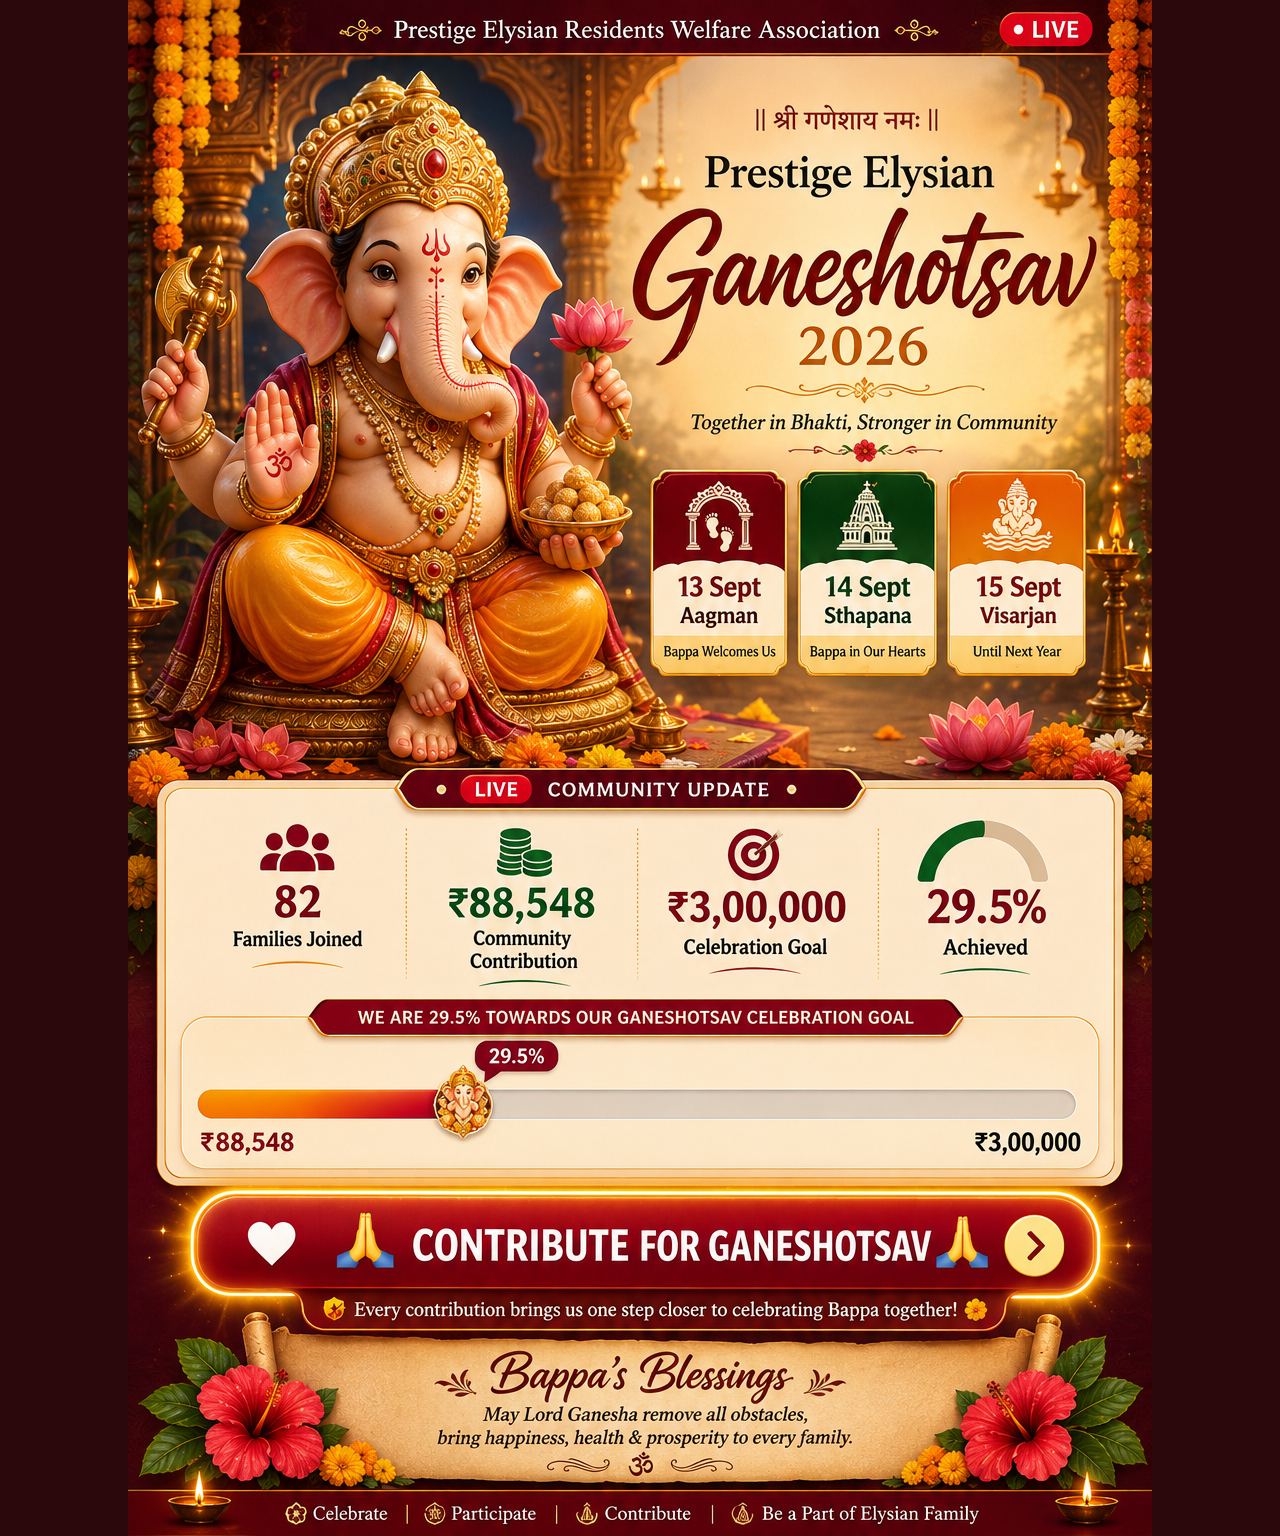
==== live.html @ 3e374e35 "Update live.html" ====
<!doctype html>
<html lang="en">
<head>
<meta charset="utf-8">

<meta name="viewport" content="width=device-width, initial-scale=1">
<title>Prestige Elysian Ganeshotsav 2026</title>

<meta name="theme-color" content="#2b080b">

<style>
 * {
  box-sizing: border-box;
}

html,
body {
  margin: 0;
  padding: 0;
  width: 100%;
  max-width: 100%;
  overflow-x: hidden;
  background: #2b080b;
}

body {
  display: block;
}

.poster {
  position: relative;
  width: 100%;
  max-width: 1024px;
  margin: 0 auto;
  padding: 0;
  line-height: 0;
  background: #2b080b;
}

.poster img {
  display: block;
  width: 100%;
  height: auto;
  max-width: none;
  margin: 0;
  padding: 0;
}

/* MOBILE */
@media screen and (max-width: 600px) {

  html,
  body {
    margin: 0;
    padding: 0;
    width: 100%;
    min-width: 0;
    max-width: 100%;
    overflow-x: hidden;
  }

  .poster {
    width: 100%;
    max-width: 100%;
    margin: 0;
    padding: 0;
    overflow: visible;
  }

  .poster img {
    display: block;
    width: 100%;
    height: auto;
    max-width: none;
    margin: 0;
    padding: 0;
  }

  .contribute-link {
    left: 6%;
    top: 78%;
    width: 88%;
    height: 6.8%;
  }
}
</style>
</head>

<body>

<main
  class="poster"
  aria-label="Prestige Elysian Ganeshotsav 2026">

  <img
    src="ganeshotsav-fullpage.png"
    alt="Prestige Elysian Ganeshotsav 2026 celebration poster">

  <a
    class="contribute-link"
    href="https://tally.so/r/7R0ZPz"
    target="_blank"
    rel="noopener noreferrer"
    aria-label="Contribute for Ganeshotsav">
  </a>

</main>

</body>
</html>
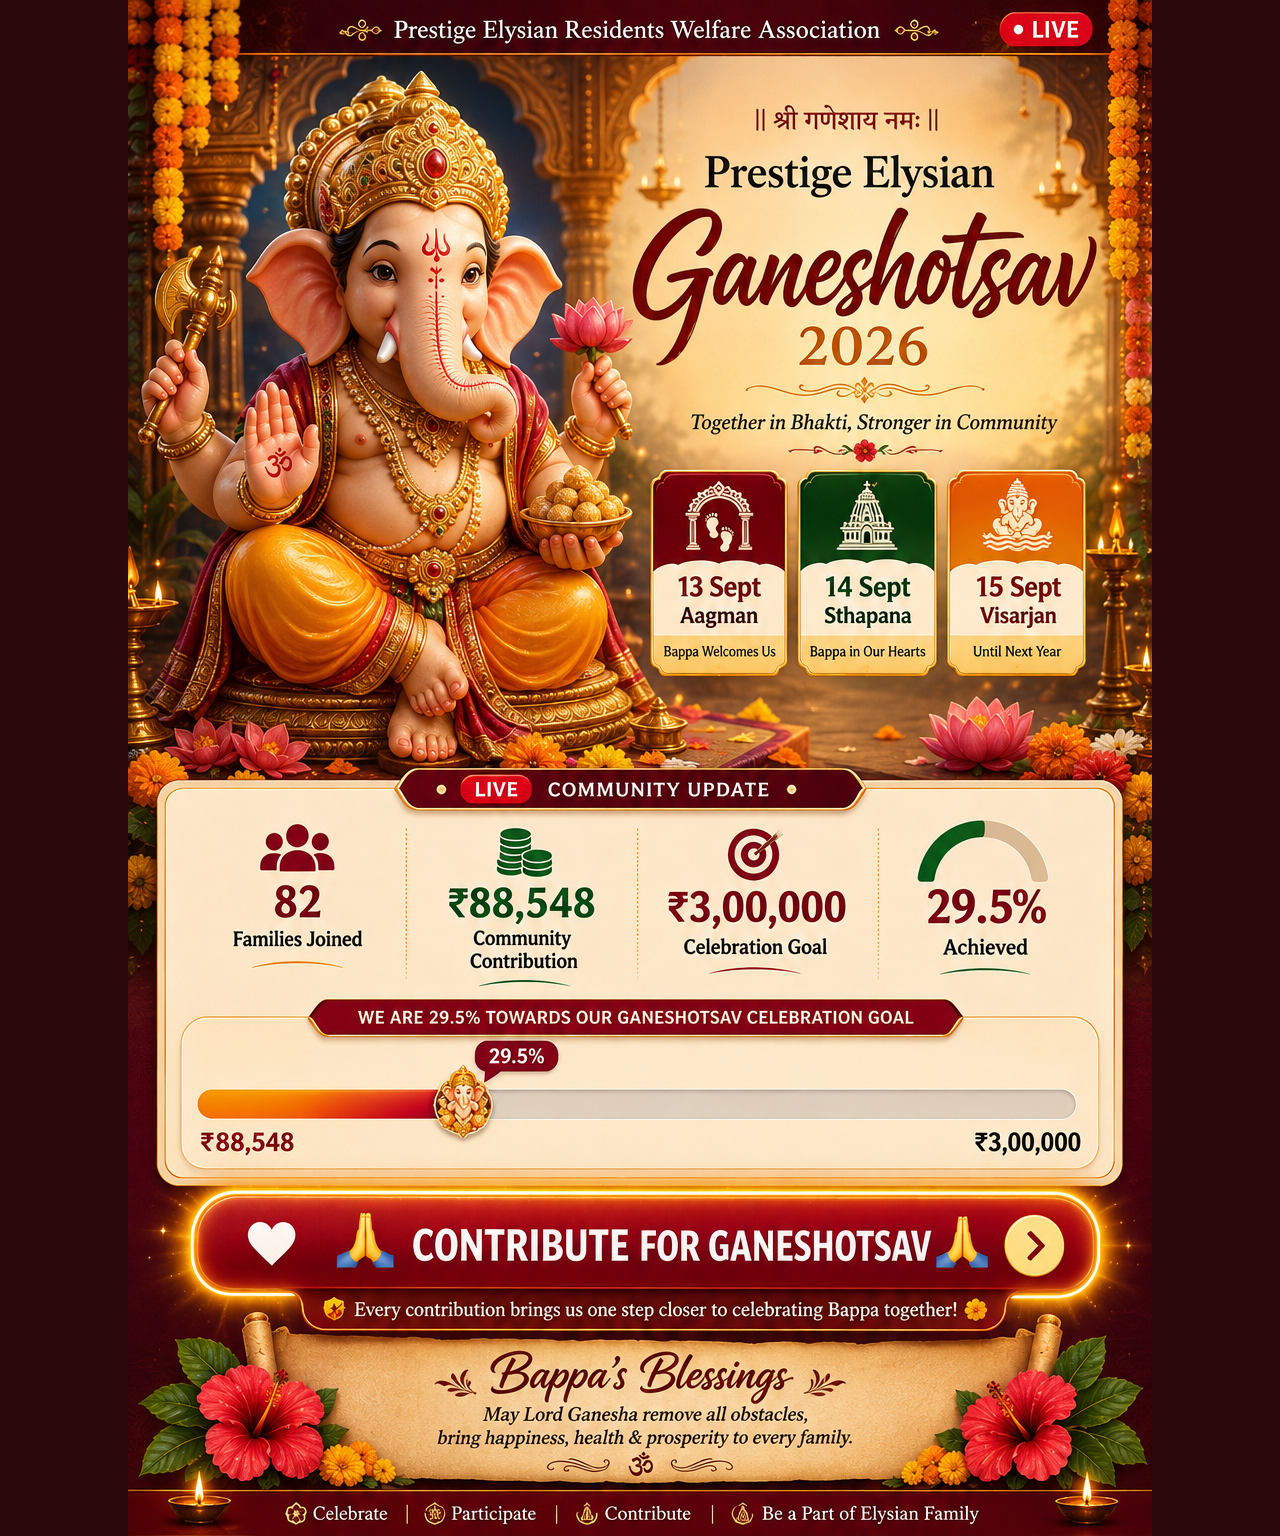
==== commit c19ff60a: "Refactor CSS for responsive design and contribute link Updated styles for mobile and desktop layouts" ====
--- a/live.html
+++ b/live.html
@@ -9,7 +9,7 @@
 <meta name="theme-color" content="#2b080b">
 
 <style>
- * {
+* {
   box-sizing: border-box;
 }
 
@@ -18,9 +18,9 @@
   margin: 0;
   padding: 0;
   width: 100%;
-  max-width: 100%;
+  min-width: 0;
+  background: #2b080b;
   overflow-x: hidden;
-  background: #2b080b;
 }
 
 body {
@@ -41,46 +41,94 @@
   display: block;
   width: 100%;
   height: auto;
-  max-width: none;
   margin: 0;
   padding: 0;
 }
 
-/* MOBILE */
+/* ================================
+   CONTRIBUTION CLICK AREA
+   ================================ */
+
+.contribute-link {
+  position: absolute;
+
+  /*
+    This is positioned over the
+    CONTRIBUTION button in the artwork.
+  */
+  left: 4%;
+  top: 76%;
+  width: 92%;
+  height: 10%;
+
+  display: block;
+
+  z-index: 9999;
+
+  cursor: pointer;
+  pointer-events: auto;
+  touch-action: manipulation;
+
+  text-decoration: none;
+
+  /*
+    Almost invisible but still a real
+    clickable element.
+  */
+  background: rgba(255, 0, 0, 0.01);
+
+  border-radius: 999px;
+
+  -webkit-tap-highlight-color: transparent;
+}
+
+/* Desktop */
+@media screen and (min-width: 601px) {
+  .poster {
+    width: 100%;
+    max-width: 1024px;
+  }
+}
+
+/* Mobile */
 @media screen and (max-width: 600px) {
 
   html,
   body {
+    width: 100%;
+    max-width: 100%;
+    min-width: 0;
     margin: 0;
     padding: 0;
-    width: 100%;
-    min-width: 0;
-    max-width: 100%;
     overflow-x: hidden;
   }
 
   .poster {
-    width: 100%;
-    max-width: 100%;
+    width: 100vw;
+    max-width: 100vw;
+    min-width: 0;
     margin: 0;
     padding: 0;
-    overflow: visible;
   }
 
   .poster img {
     display: block;
     width: 100%;
+    max-width: 100%;
     height: auto;
-    max-width: none;
     margin: 0;
     padding: 0;
   }
 
   .contribute-link {
-    left: 6%;
-    top: 78%;
-    width: 88%;
-    height: 6.8%;
+    left: 4%;
+    top: 76%;
+    width: 92%;
+    height: 10%;
+
+    z-index: 9999;
+    pointer-events: auto;
+    touch-action: manipulation;
   }
 }
 </style>
@@ -98,10 +146,11 @@
 
   <a
     class="contribute-link"
-    href="https://tally.so/r/7R0ZPz"
-    target="_blank"
-    rel="noopener noreferrer"
-    aria-label="Contribute for Ganeshotsav">
+  href="https://tally.so/r/7R0ZPz"
+  target="_blank"
+  rel="noopener noreferrer"
+  aria-label="Contribute for Ganeshotsav"
+  title="Contribute for Ganeshotsav">
   </a>
 
 </main>
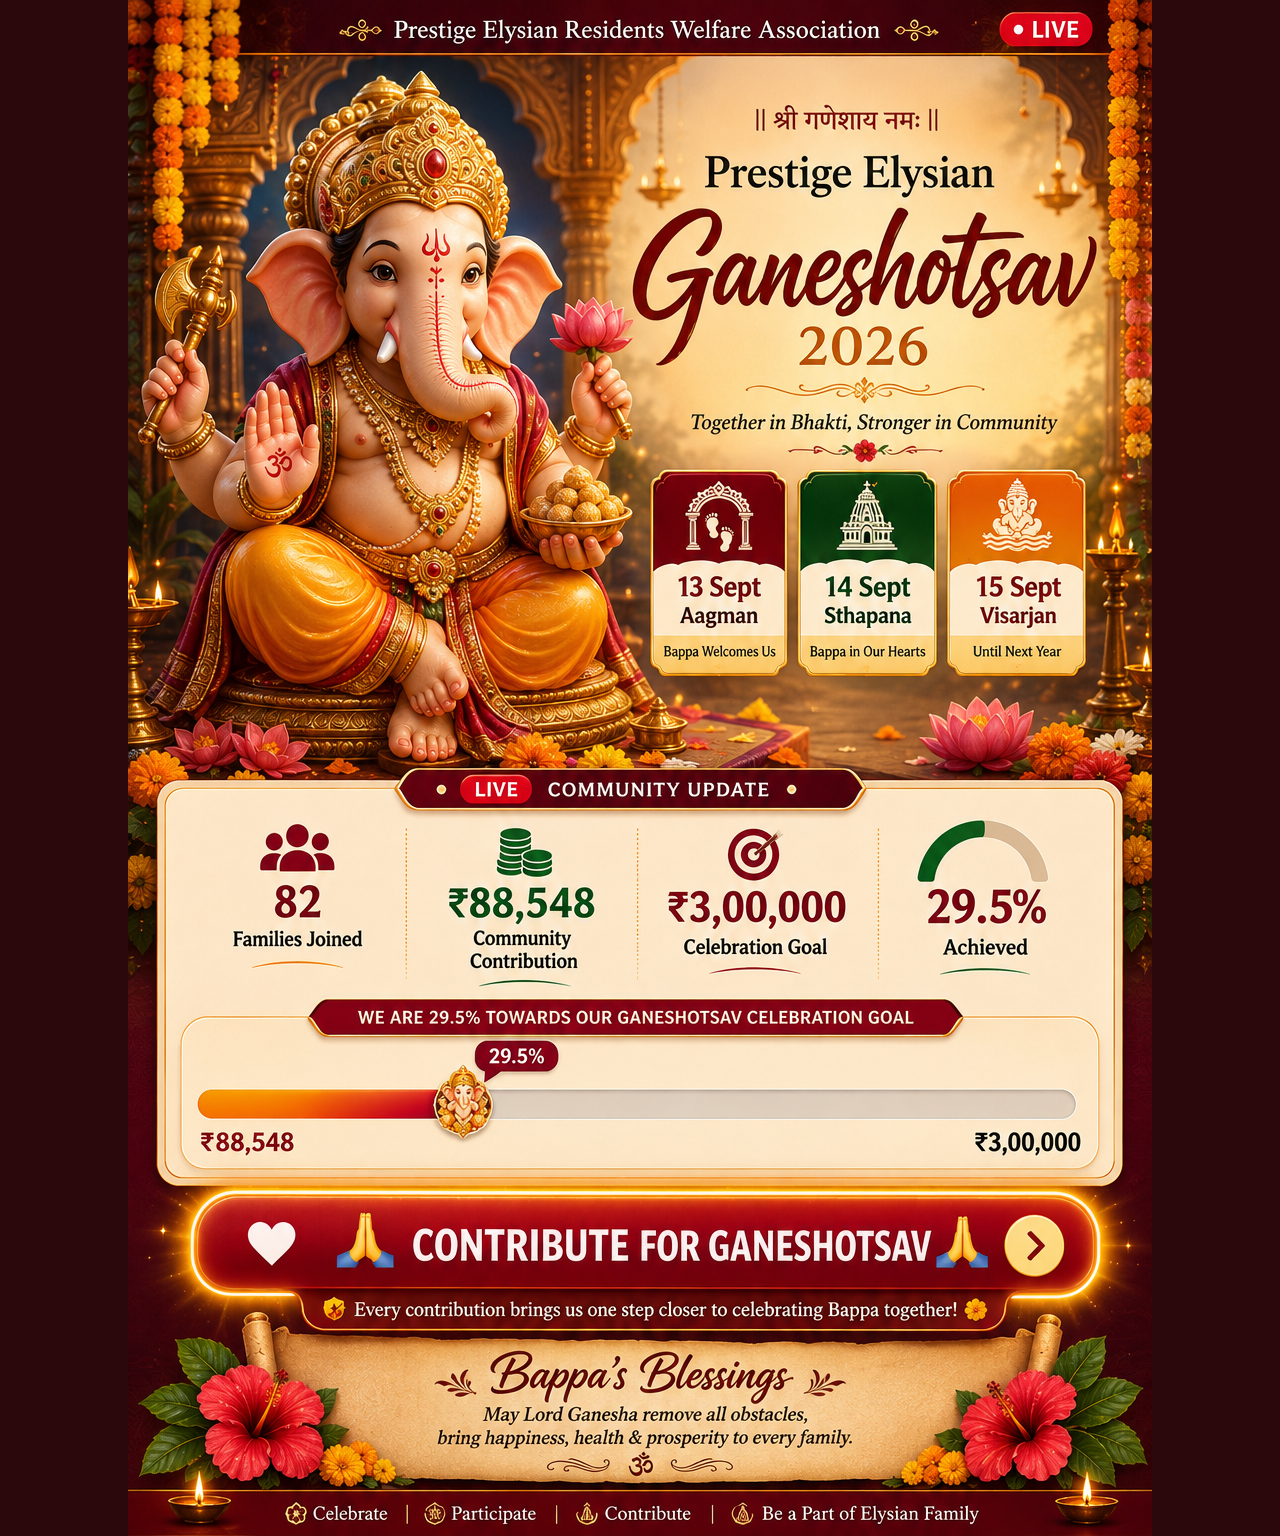
==== commit 85505a59: "Update live.html" ====
--- a/live.html
+++ b/live.html
@@ -3,7 +3,9 @@
 <head>
 <meta charset="utf-8">
 
-<meta name="viewport" content="width=device-width, initial-scale=1">
+<meta name="viewport"
+      content="width=device-width, initial-scale=1, viewport-fit=cover">
+
 <title>Prestige Elysian Ganeshotsav 2026</title>
 
 <meta name="theme-color" content="#2b080b">
@@ -43,27 +45,29 @@
   height: auto;
   margin: 0;
   padding: 0;
+  user-select: none;
+  -webkit-user-drag: none;
 }
 
-/* ================================
-   CONTRIBUTION CLICK AREA
-   ================================ */
+
+/* =========================================
+   GANESHOTSAV CONTRIBUTION BUTTON
+   ========================================= */
 
 .contribute-link {
   position: absolute;
 
   /*
-    This is positioned over the
-    CONTRIBUTION button in the artwork.
+     Contribution button location
   */
-  left: 4%;
-  top: 76%;
-  width: 92%;
-  height: 10%;
+  left: 5%;
+  top: 76.5%;
+  width: 90%;
+  height: 8.5%;
 
   display: block;
 
-  z-index: 9999;
+  z-index: 99999;
 
   cursor: pointer;
   pointer-events: auto;
@@ -72,25 +76,28 @@
   text-decoration: none;
 
   /*
-    Almost invisible but still a real
-    clickable element.
+     TEMPORARILY SLIGHTLY VISIBLE
+     so we can confirm the click area.
   */
-  background: rgba(255, 0, 0, 0.01);
+  background: rgba(255, 0, 0, 0.03);
 
   border-radius: 999px;
 
   -webkit-tap-highlight-color: transparent;
 }
 
-/* Desktop */
-@media screen and (min-width: 601px) {
-  .poster {
-    width: 100%;
-    max-width: 1024px;
-  }
+/*
+   When user taps it
+*/
+.contribute-link:active {
+  background: rgba(255, 255, 255, 0.08);
 }
 
-/* Mobile */
+
+/* =========================================
+   MOBILE
+   ========================================= */
+
 @media screen and (max-width: 600px) {
 
   html,
@@ -106,33 +113,30 @@
   .poster {
     width: 100vw;
     max-width: 100vw;
-    min-width: 0;
     margin: 0;
     padding: 0;
   }
 
   .poster img {
     display: block;
-    width: 100%;
-    max-width: 100%;
+    width: 100vw;
+    max-width: 100vw;
     height: auto;
     margin: 0;
     padding: 0;
   }
 
   .contribute-link {
-    left: 4%;
+    left: 3%;
     top: 76%;
-    width: 92%;
-    height: 10%;
-
-    z-index: 9999;
-    pointer-events: auto;
-    touch-action: manipulation;
+    width: 94%;
+    height: 9%;
+    z-index: 99999;
   }
 }
 </style>
 </head>
+
 
 <body>
 
@@ -144,16 +148,39 @@
     src="ganeshotsav-fullpage.png"
     alt="Prestige Elysian Ganeshotsav 2026 celebration poster">
 
+
+  <!-- CLICKABLE CONTRIBUTION AREA -->
+
   <a
+    id="contributeButton"
     class="contribute-link"
-  href="https://tally.so/r/7R0ZPz"
-  target="_blank"
-  rel="noopener noreferrer"
-  aria-label="Contribute for Ganeshotsav"
-  title="Contribute for Ganeshotsav">
+    href="https://tally.so/r/7R0ZPz"
+    aria-label="Contribute for Ganeshotsav"
+    title="Contribute for Ganeshotsav">
   </a>
 
 </main>
 
+
+<script>
+
+/*
+   Extra mobile-safe click handler.
+   This makes the entire contribution area
+   navigate directly to the Tally form.
+*/
+
+document
+  .getElementById("contributeButton")
+  .addEventListener("click", function(event) {
+
+    event.preventDefault();
+
+    window.location.href = "https://tally.so/r/7R0ZPz";
+
+  });
+
+</script>
+
 </body>
 </html>
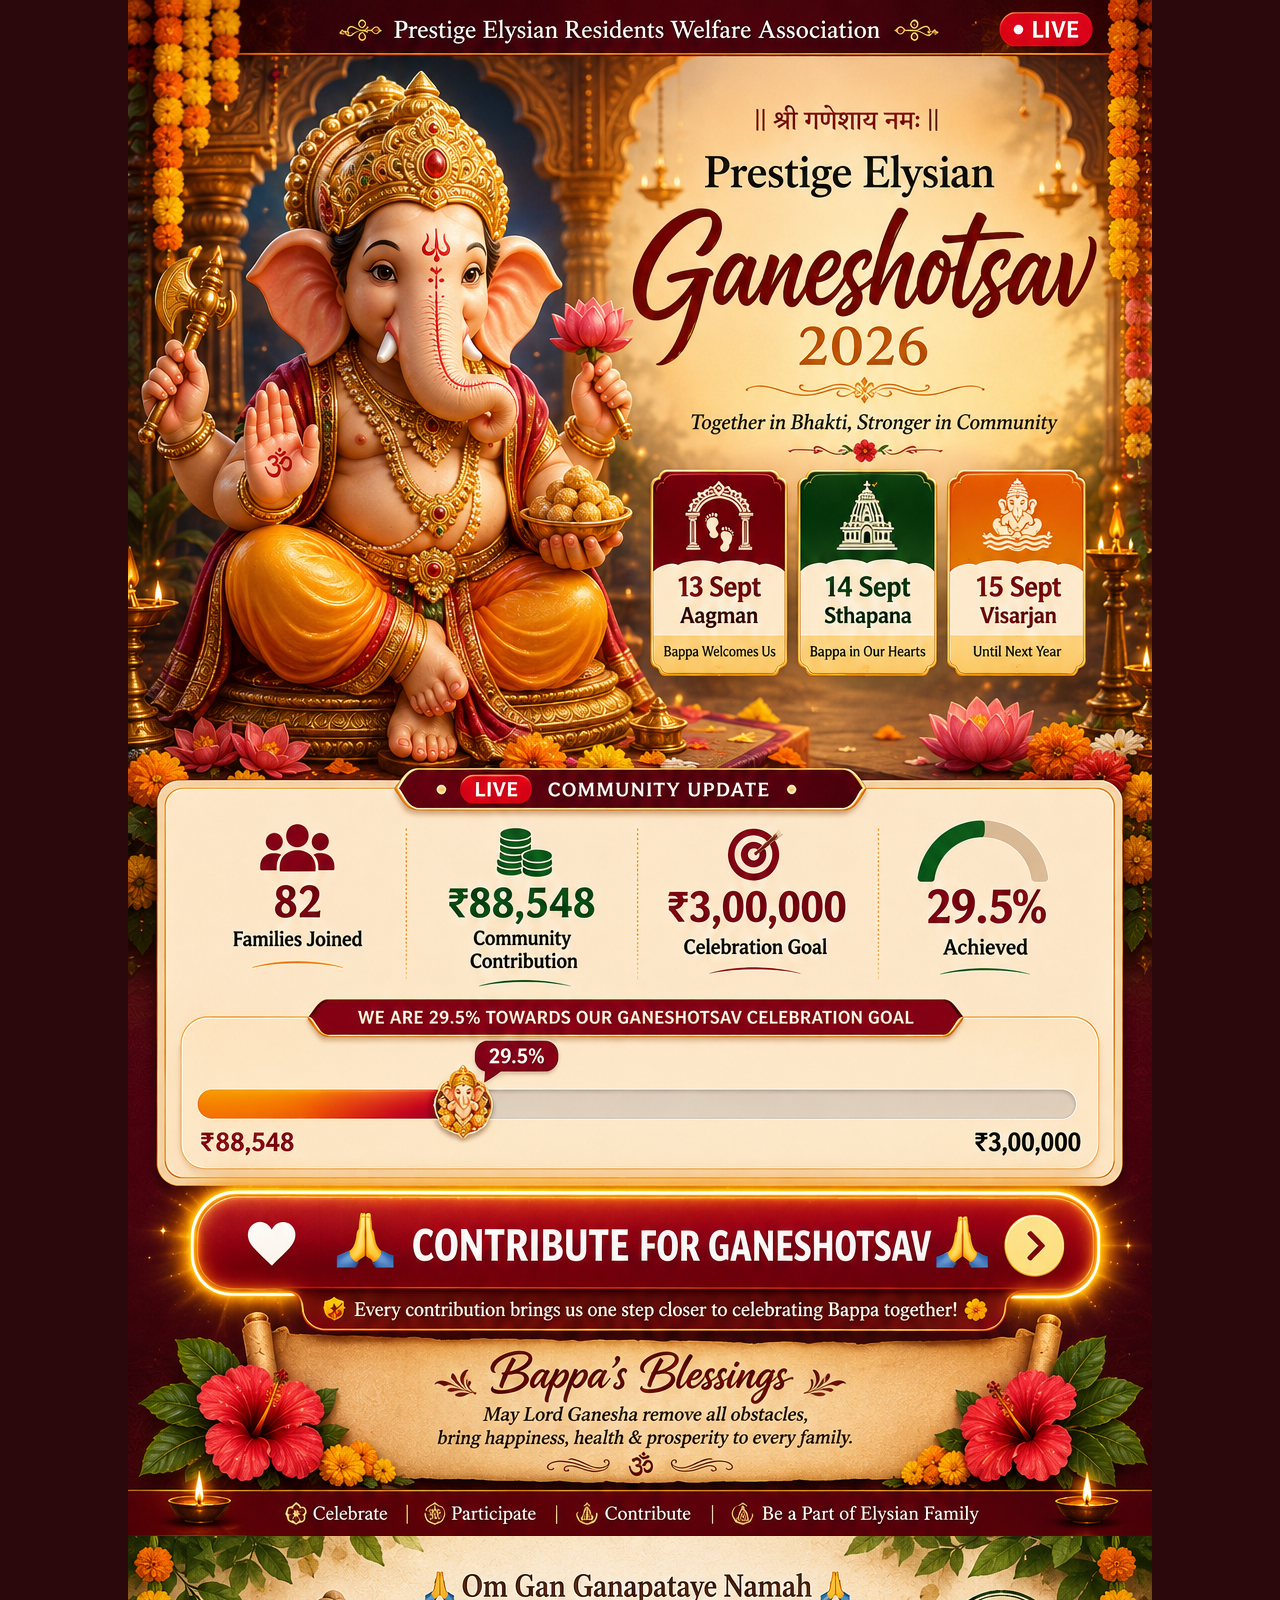
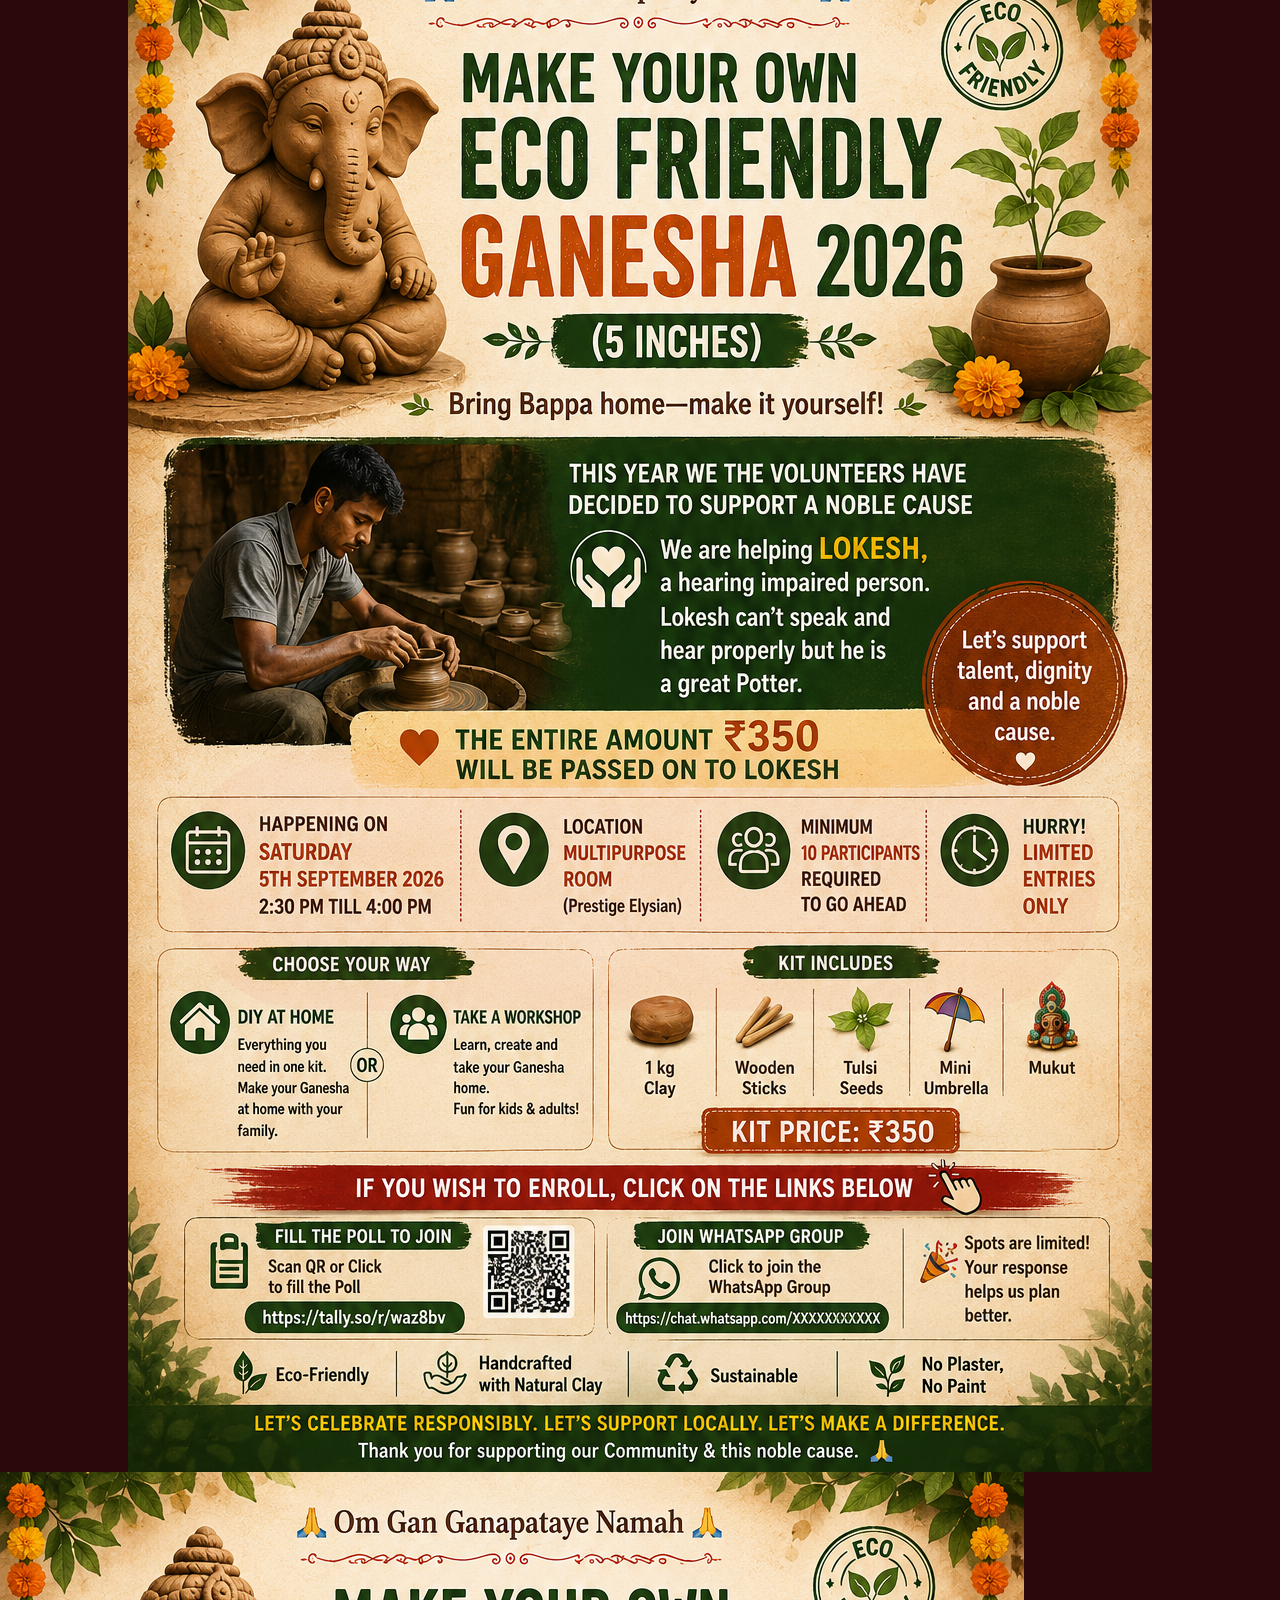
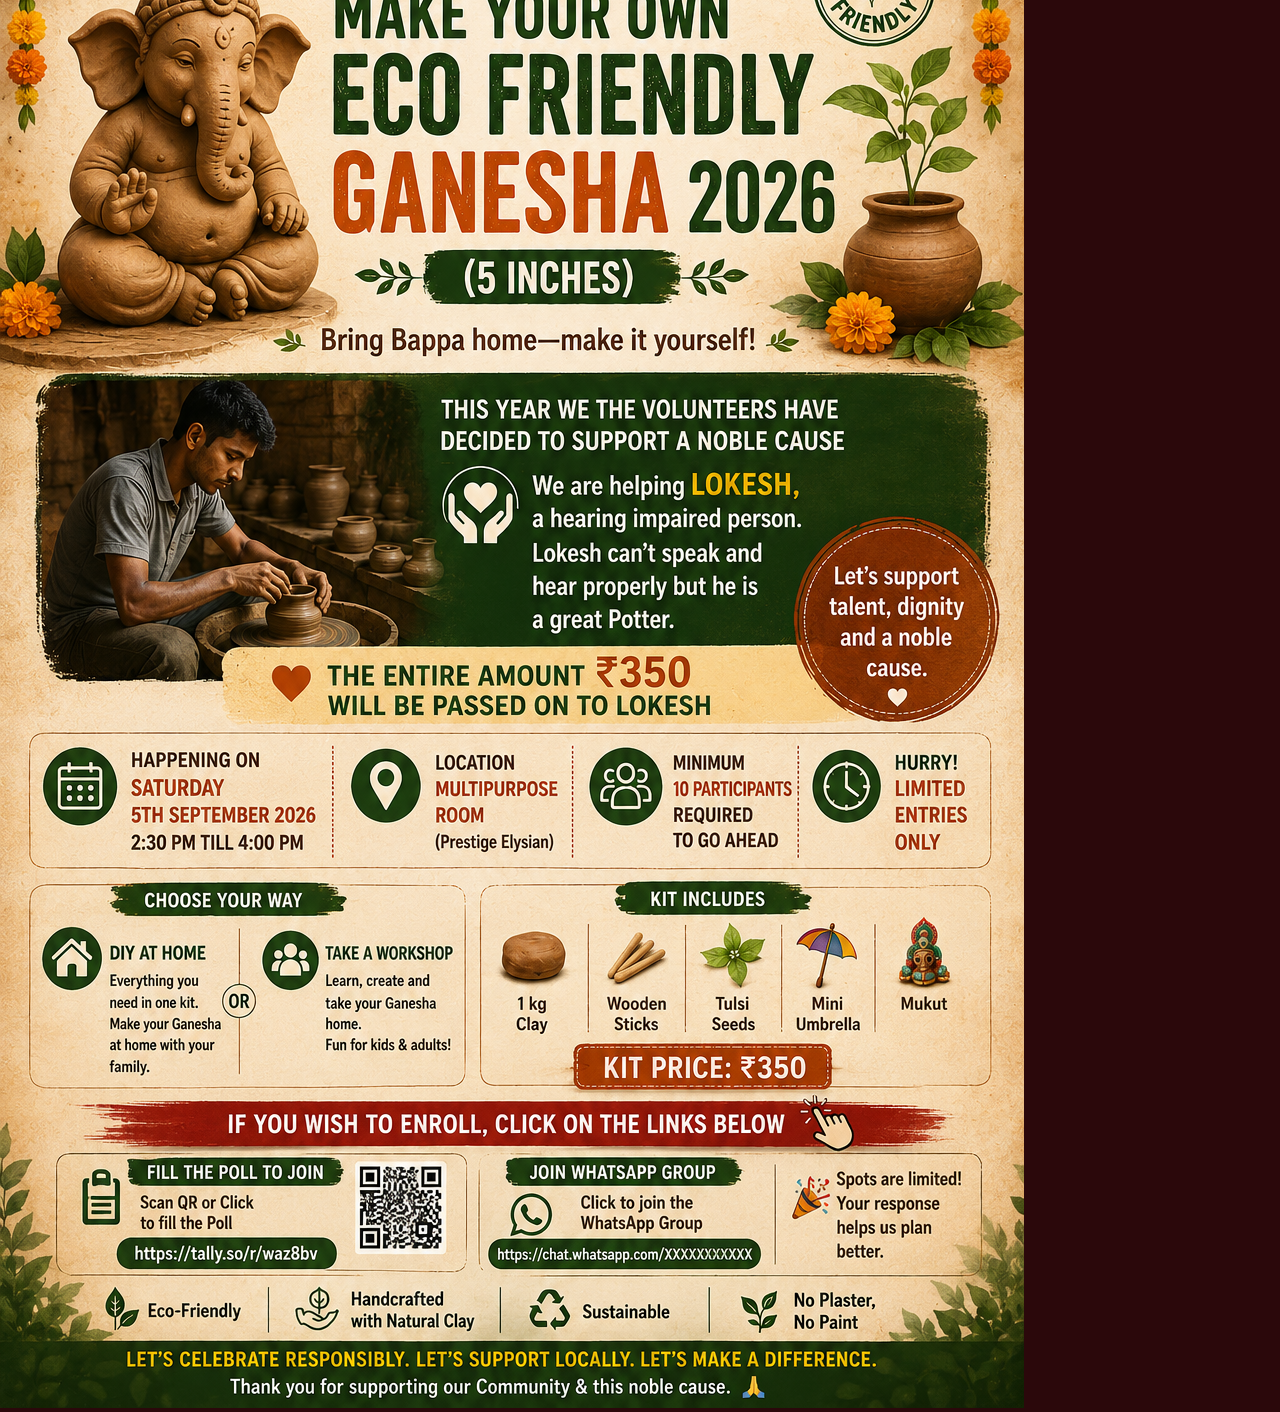
==== commit 27cdc5be: "Update live.html" ====
--- a/live.html
+++ b/live.html
@@ -144,21 +144,28 @@
   class="poster"
   aria-label="Prestige Elysian Ganeshotsav 2026">
 
+  <!-- MAIN GANESHOTSAV POSTER -->
   <img
     src="ganeshotsav-fullpage.png"
     alt="Prestige Elysian Ganeshotsav 2026 celebration poster">
 
-
   <!-- CLICKABLE CONTRIBUTION AREA -->
-
   <a
     id="contributeButton"
     class="contribute-link"
     href="https://tally.so/r/7R0ZPz"
+    target="_blank"
+    rel="noopener noreferrer"
     aria-label="Contribute for Ganeshotsav"
     title="Contribute for Ganeshotsav">
   </a>
 
+  <!-- ECO-FRIENDLY GANESHA WORKSHOP POSTER -->
+  <img
+    class="eco-poster"
+    src="eco-ganesha-workshop-2026.png"
+    alt="Make Your Own Eco Friendly Ganesha 2026">
+  
 </main>
 
 
@@ -181,6 +188,32 @@
   });
 
 </script>
+        <!-- ECO-FRIENDLY GANESHA WORKSHOP POSTER -->
+
+  <img
+    class="eco-poster"
+    src="eco-ganesha-workshop-2026.png"
+    alt="Make Your Own Eco Friendly Ganesha 2026">
+
+</main>
+
+
+<script>
+
+document
+  .getElementById("contributeButton")
+  .addEventListener("click", function(event) {
+
+    event.preventDefault();
+
+    window.location.href = "https://tally.so/r/7R0ZPz";
+
+  });
+
+</script>
 
 </body>
 </html>
+
+</body>
+</html>
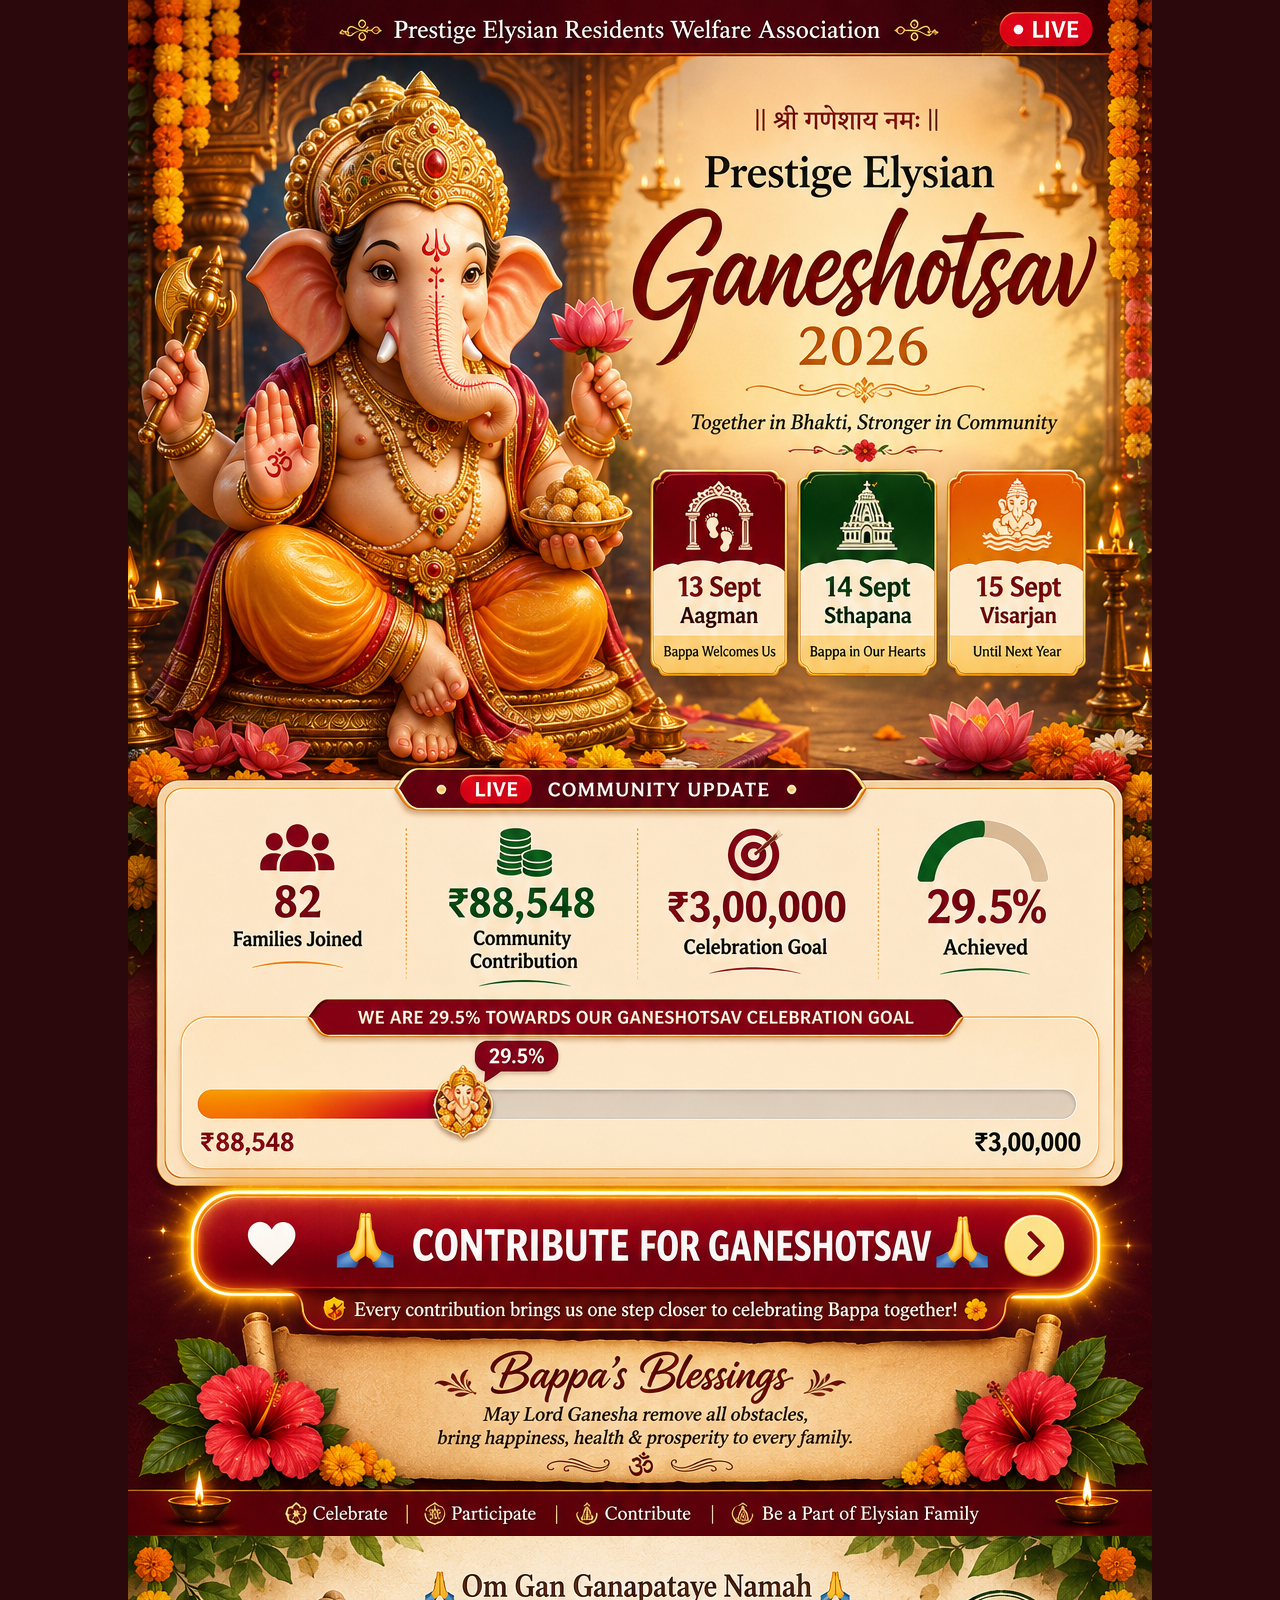
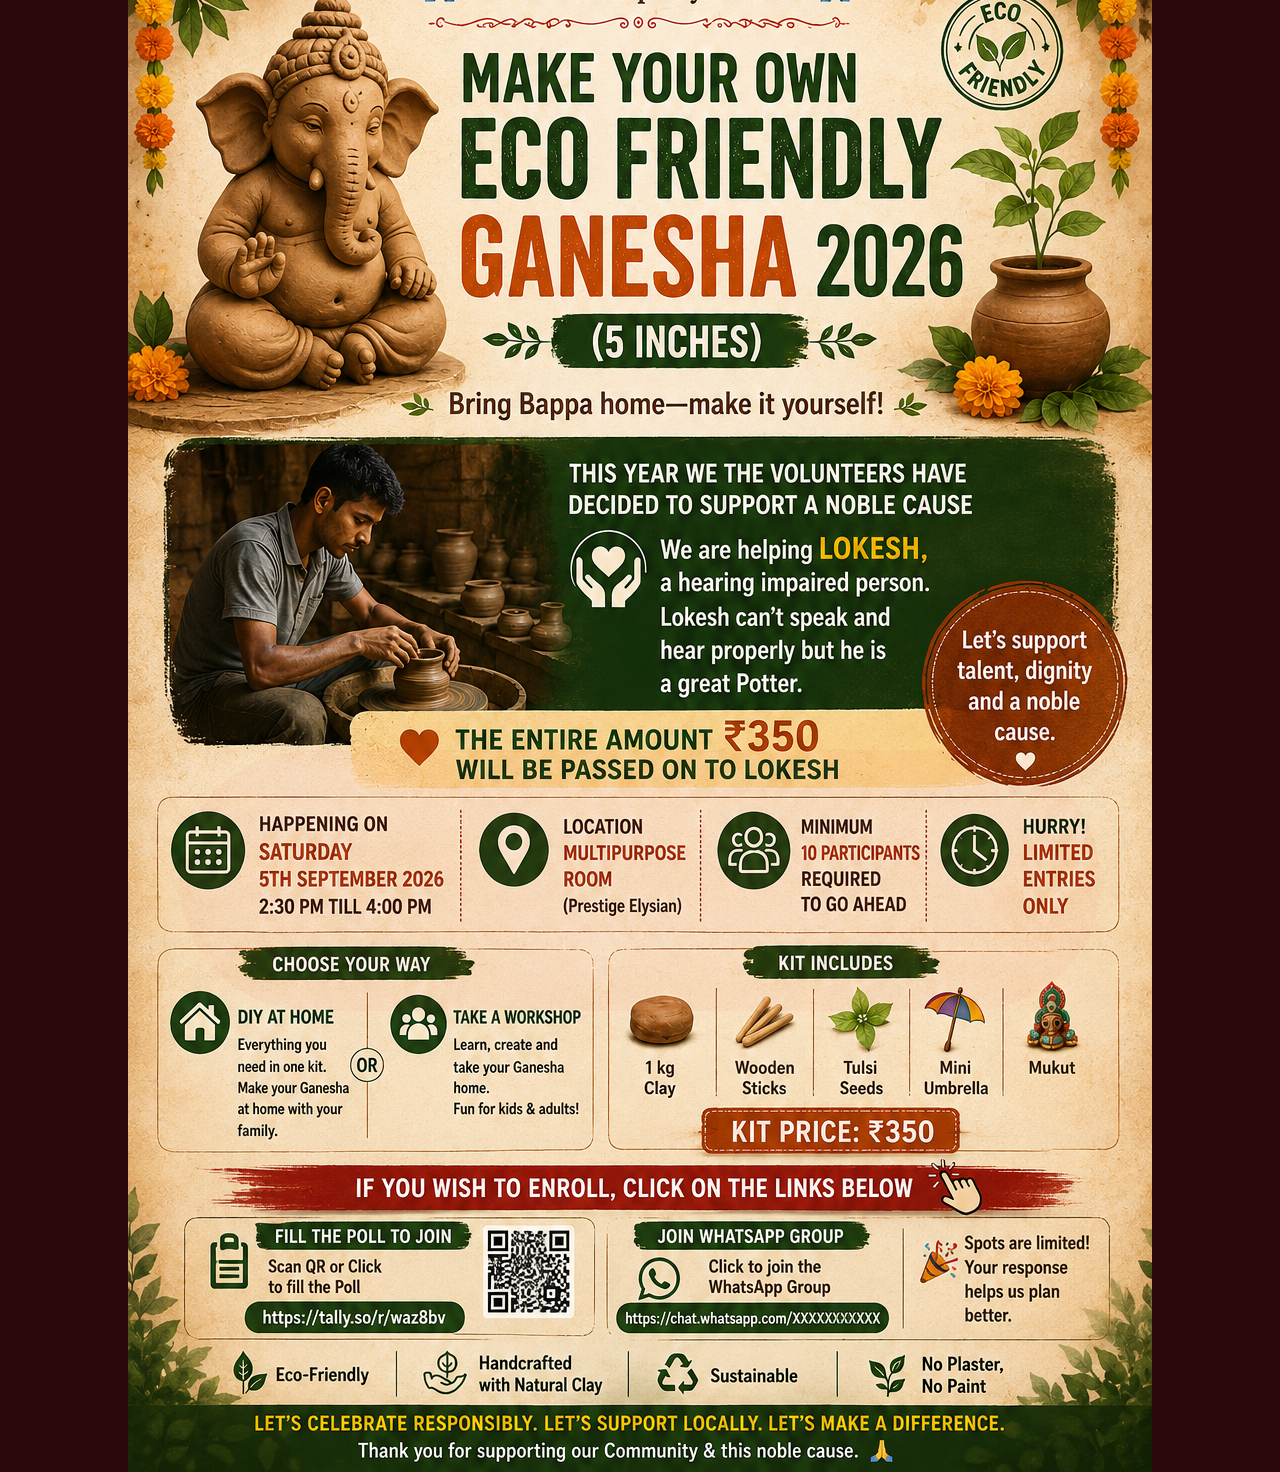
==== commit 6b24b478: "Update live.html" ====
--- a/live.html
+++ b/live.html
@@ -57,9 +57,6 @@
 .contribute-link {
   position: absolute;
 
-  /*
-     Contribution button location
-  */
   left: 5%;
   top: 76.5%;
   width: 90%;
@@ -75,10 +72,6 @@
 
   text-decoration: none;
 
-  /*
-     TEMPORARILY SLIGHTLY VISIBLE
-     so we can confirm the click area.
-  */
   background: rgba(255, 0, 0, 0.03);
 
   border-radius: 999px;
@@ -86,9 +79,6 @@
   -webkit-tap-highlight-color: transparent;
 }
 
-/*
-   When user taps it
-*/
 .contribute-link:active {
   background: rgba(255, 255, 255, 0.08);
 }
@@ -131,6 +121,7 @@
     top: 76%;
     width: 94%;
     height: 9%;
+
     z-index: 99999;
   }
 }
@@ -149,6 +140,7 @@
     src="ganeshotsav-fullpage.png"
     alt="Prestige Elysian Ganeshotsav 2026 celebration poster">
 
+
   <!-- CLICKABLE CONTRIBUTION AREA -->
   <a
     id="contributeButton"
@@ -160,36 +152,8 @@
     title="Contribute for Ganeshotsav">
   </a>
 
+
   <!-- ECO-FRIENDLY GANESHA WORKSHOP POSTER -->
-  <img
-    class="eco-poster"
-    src="eco-ganesha-workshop-2026.png"
-    alt="Make Your Own Eco Friendly Ganesha 2026">
-  
-</main>
-
-
-<script>
-
-/*
-   Extra mobile-safe click handler.
-   This makes the entire contribution area
-   navigate directly to the Tally form.
-*/
-
-document
-  .getElementById("contributeButton")
-  .addEventListener("click", function(event) {
-
-    event.preventDefault();
-
-    window.location.href = "https://tally.so/r/7R0ZPz";
-
-  });
-
-</script>
-        <!-- ECO-FRIENDLY GANESHA WORKSHOP POSTER -->
-
   <img
     class="eco-poster"
     src="eco-ganesha-workshop-2026.png"
@@ -199,6 +163,10 @@
 
 
 <script>
+
+/*
+   Mobile-safe contribution button
+*/
 
 document
   .getElementById("contributeButton")
@@ -214,6 +182,3 @@
 
 </body>
 </html>
-
-</body>
-</html>
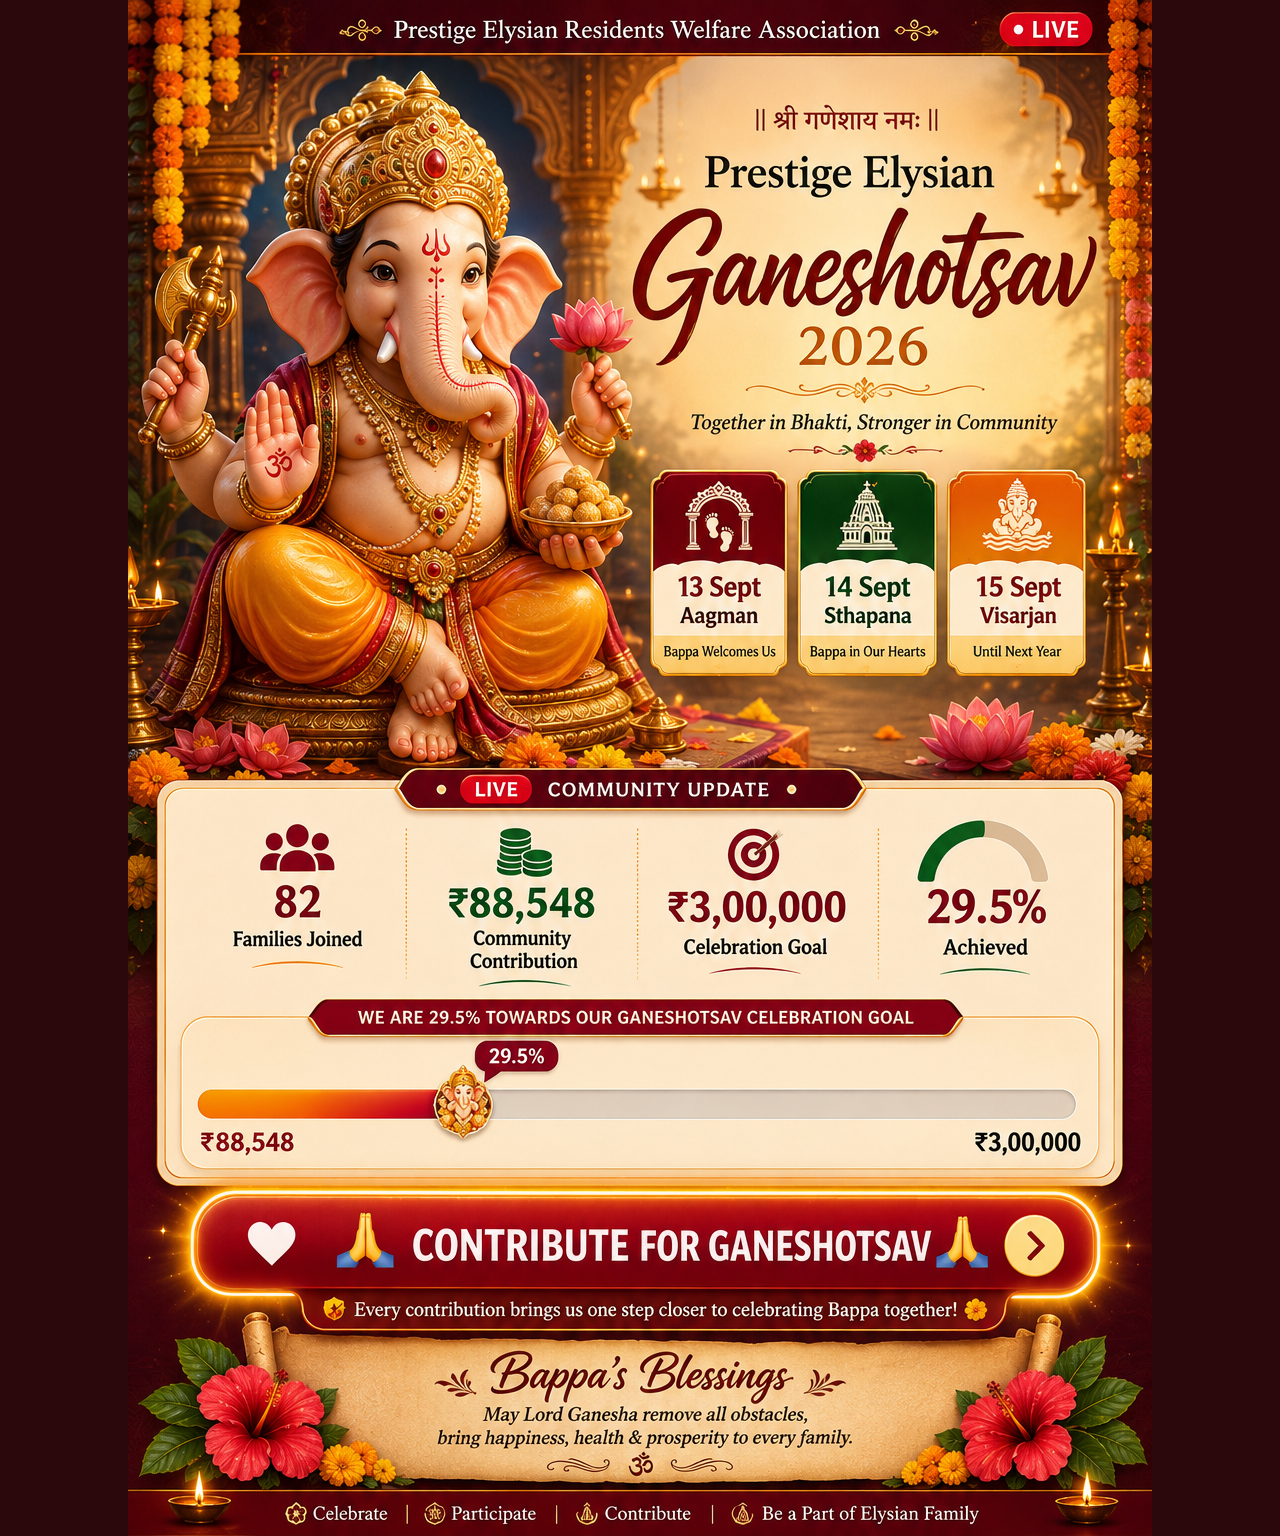
==== commit 1619f86e: "Refactor HTML structure and style for clarity" ====
--- a/live.html
+++ b/live.html
@@ -1,184 +1,183 @@
 <!doctype html>
 <html lang="en">
+
 <head>
-<meta charset="utf-8">
+  <meta charset="utf-8">
 
-<meta name="viewport"
-      content="width=device-width, initial-scale=1, viewport-fit=cover">
+  <meta name="viewport"
+        content="width=device-width, initial-scale=1, viewport-fit=cover">
 
-<title>Prestige Elysian Ganeshotsav 2026</title>
+  <title>Prestige Elysian Ganeshotsav 2026</title>
 
-<meta name="theme-color" content="#2b080b">
+  <meta name="theme-color" content="#2b080b">
 
-<style>
-* {
-  box-sizing: border-box;
-}
+  <style>
 
-html,
-body {
-  margin: 0;
-  padding: 0;
-  width: 100%;
-  min-width: 0;
-  background: #2b080b;
-  overflow-x: hidden;
-}
+    * {
+      box-sizing: border-box;
+    }
 
-body {
-  display: block;
-}
+    html,
+    body {
+      margin: 0;
+      padding: 0;
+      width: 100%;
+      min-width: 0;
+      background: #2b080b;
+      overflow-x: hidden;
+    }
 
-.poster {
-  position: relative;
-  width: 100%;
-  max-width: 1024px;
-  margin: 0 auto;
-  padding: 0;
-  line-height: 0;
-  background: #2b080b;
-}
+    body {
+      display: block;
+    }
 
-.poster img {
-  display: block;
-  width: 100%;
-  height: auto;
-  margin: 0;
-  padding: 0;
-  user-select: none;
-  -webkit-user-drag: none;
-}
+    .poster {
+      position: relative;
+      width: 100%;
+      max-width: 1024px;
+      margin: 0 auto;
+      padding: 0;
+      line-height: 0;
+      background: #2b080b;
+    }
+
+    .poster img {
+      display: block;
+      width: 100%;
+      height: auto;
+      margin: 0;
+      padding: 0;
+      user-select: none;
+      -webkit-user-drag: none;
+    }
 
 
-/* =========================================
-   GANESHOTSAV CONTRIBUTION BUTTON
-   ========================================= */
+    /* =========================================
+       GANESHOTSAV CONTRIBUTION BUTTON
+       ========================================= */
 
-.contribute-link {
-  position: absolute;
+    .contribute-link {
+      position: absolute;
 
-  left: 5%;
-  top: 76.5%;
-  width: 90%;
-  height: 8.5%;
+      left: 5%;
+      top: 76.5%;
+      width: 90%;
+      height: 8.5%;
 
-  display: block;
+      display: block;
 
-  z-index: 99999;
+      z-index: 99999;
 
-  cursor: pointer;
-  pointer-events: auto;
-  touch-action: manipulation;
+      cursor: pointer;
+      pointer-events: auto;
+      touch-action: manipulation;
 
-  text-decoration: none;
+      text-decoration: none;
 
-  background: rgba(255, 0, 0, 0.03);
+      background: rgba(255, 0, 0, 0.03);
 
-  border-radius: 999px;
+      border-radius: 999px;
 
-  -webkit-tap-highlight-color: transparent;
-}
+      -webkit-tap-highlight-color: transparent;
+    }
 
-.contribute-link:active {
-  background: rgba(255, 255, 255, 0.08);
-}
+    .contribute-link:active {
+      background: rgba(255, 255, 255, 0.08);
+    }
 
 
-/* =========================================
-   MOBILE
-   ========================================= */
+    /* =========================================
+       MOBILE
+       ========================================= */
 
-@media screen and (max-width: 600px) {
+    @media screen and (max-width: 600px) {
 
-  html,
-  body {
-    width: 100%;
-    max-width: 100%;
-    min-width: 0;
-    margin: 0;
-    padding: 0;
-    overflow-x: hidden;
-  }
+      html,
+      body {
+        width: 100%;
+        max-width: 100%;
+        min-width: 0;
+        margin: 0;
+        padding: 0;
+        overflow-x: hidden;
+      }
 
-  .poster {
-    width: 100vw;
-    max-width: 100vw;
-    margin: 0;
-    padding: 0;
-  }
+      .poster {
+        width: 100vw;
+        max-width: 100vw;
+        margin: 0;
+        padding: 0;
+      }
 
-  .poster img {
-    display: block;
-    width: 100vw;
-    max-width: 100vw;
-    height: auto;
-    margin: 0;
-    padding: 0;
-  }
+      .poster img {
+        display: block;
+        width: 100vw;
+        max-width: 100vw;
+        height: auto;
+        margin: 0;
+        padding: 0;
+      }
 
-  .contribute-link {
-    left: 3%;
-    top: 76%;
-    width: 94%;
-    height: 9%;
+      .contribute-link {
+        left: 3%;
+        top: 76%;
+        width: 94%;
+        height: 9%;
 
-    z-index: 99999;
-  }
-}
-</style>
+        z-index: 99999;
+      }
+    }
+
+  </style>
 </head>
 
 
 <body>
 
-<main
-  class="poster"
-  aria-label="Prestige Elysian Ganeshotsav 2026">
+  <main
+    class="poster"
+    aria-label="Prestige Elysian Ganeshotsav 2026">
 
-  <!-- MAIN GANESHOTSAV POSTER -->
-  <img
-    src="ganeshotsav-fullpage.png"
-    alt="Prestige Elysian Ganeshotsav 2026 celebration poster">
+    <!-- MAIN GANESHOTSAV POSTER -->
+
+    <img
+      src="ganeshotsav-fullpage.png"
+      alt="Prestige Elysian Ganeshotsav 2026 celebration poster">
 
 
-  <!-- CLICKABLE CONTRIBUTION AREA -->
-  <a
-    id="contributeButton"
-    class="contribute-link"
-    href="https://tally.so/r/7R0ZPz"
-    target="_blank"
-    rel="noopener noreferrer"
-    aria-label="Contribute for Ganeshotsav"
-    title="Contribute for Ganeshotsav">
-  </a>
+    <!-- CLICKABLE CONTRIBUTION AREA -->
+
+    <a
+      id="contributeButton"
+      class="contribute-link"
+      href="https://tally.so/r/7R0ZPz"
+      target="_blank"
+      rel="noopener noreferrer"
+      aria-label="Contribute for Ganeshotsav"
+      title="Contribute for Ganeshotsav">
+    </a>
+
+  </main>
 
 
-  <!-- ECO-FRIENDLY GANESHA WORKSHOP POSTER -->
-  <img
-    class="eco-poster"
-    src="eco-ganesha-workshop-2026.png"
-    alt="Make Your Own Eco Friendly Ganesha 2026">
+  <script>
 
-</main>
+    /*
+      Mobile-safe contribution button
+    */
 
+    document
+      .getElementById("contributeButton")
+      .addEventListener("click", function(event) {
 
-<script>
+        event.preventDefault();
 
-/*
-   Mobile-safe contribution button
-*/
+        window.location.href = "https://tally.so/r/7R0ZPz";
 
-document
-  .getElementById("contributeButton")
-  .addEventListener("click", function(event) {
+      });
 
-    event.preventDefault();
-
-    window.location.href = "https://tally.so/r/7R0ZPz";
-
-  });
-
-</script>
+  </script>
 
 </body>
+
 </html>
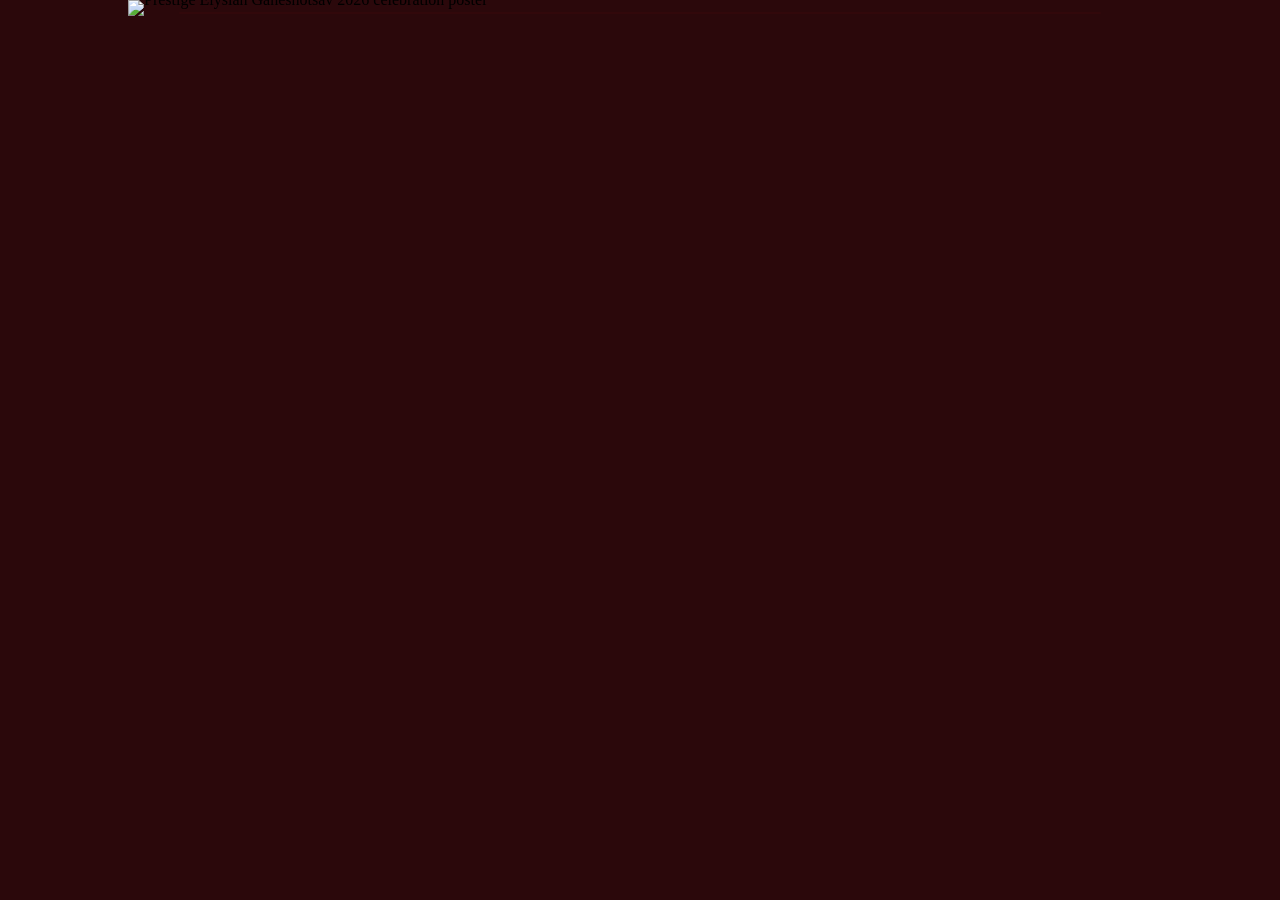
==== commit 13d70e70: "Update live.html" ====
--- a/live.html
+++ b/live.html
@@ -141,7 +141,7 @@
     <!-- MAIN GANESHOTSAV POSTER -->
 
     <img
-      src="ganeshotsav-fullpage.png"
+      src="./ganeshotsav-fullpage.png?v=4"
       alt="Prestige Elysian Ganeshotsav 2026 celebration poster">
 
 
